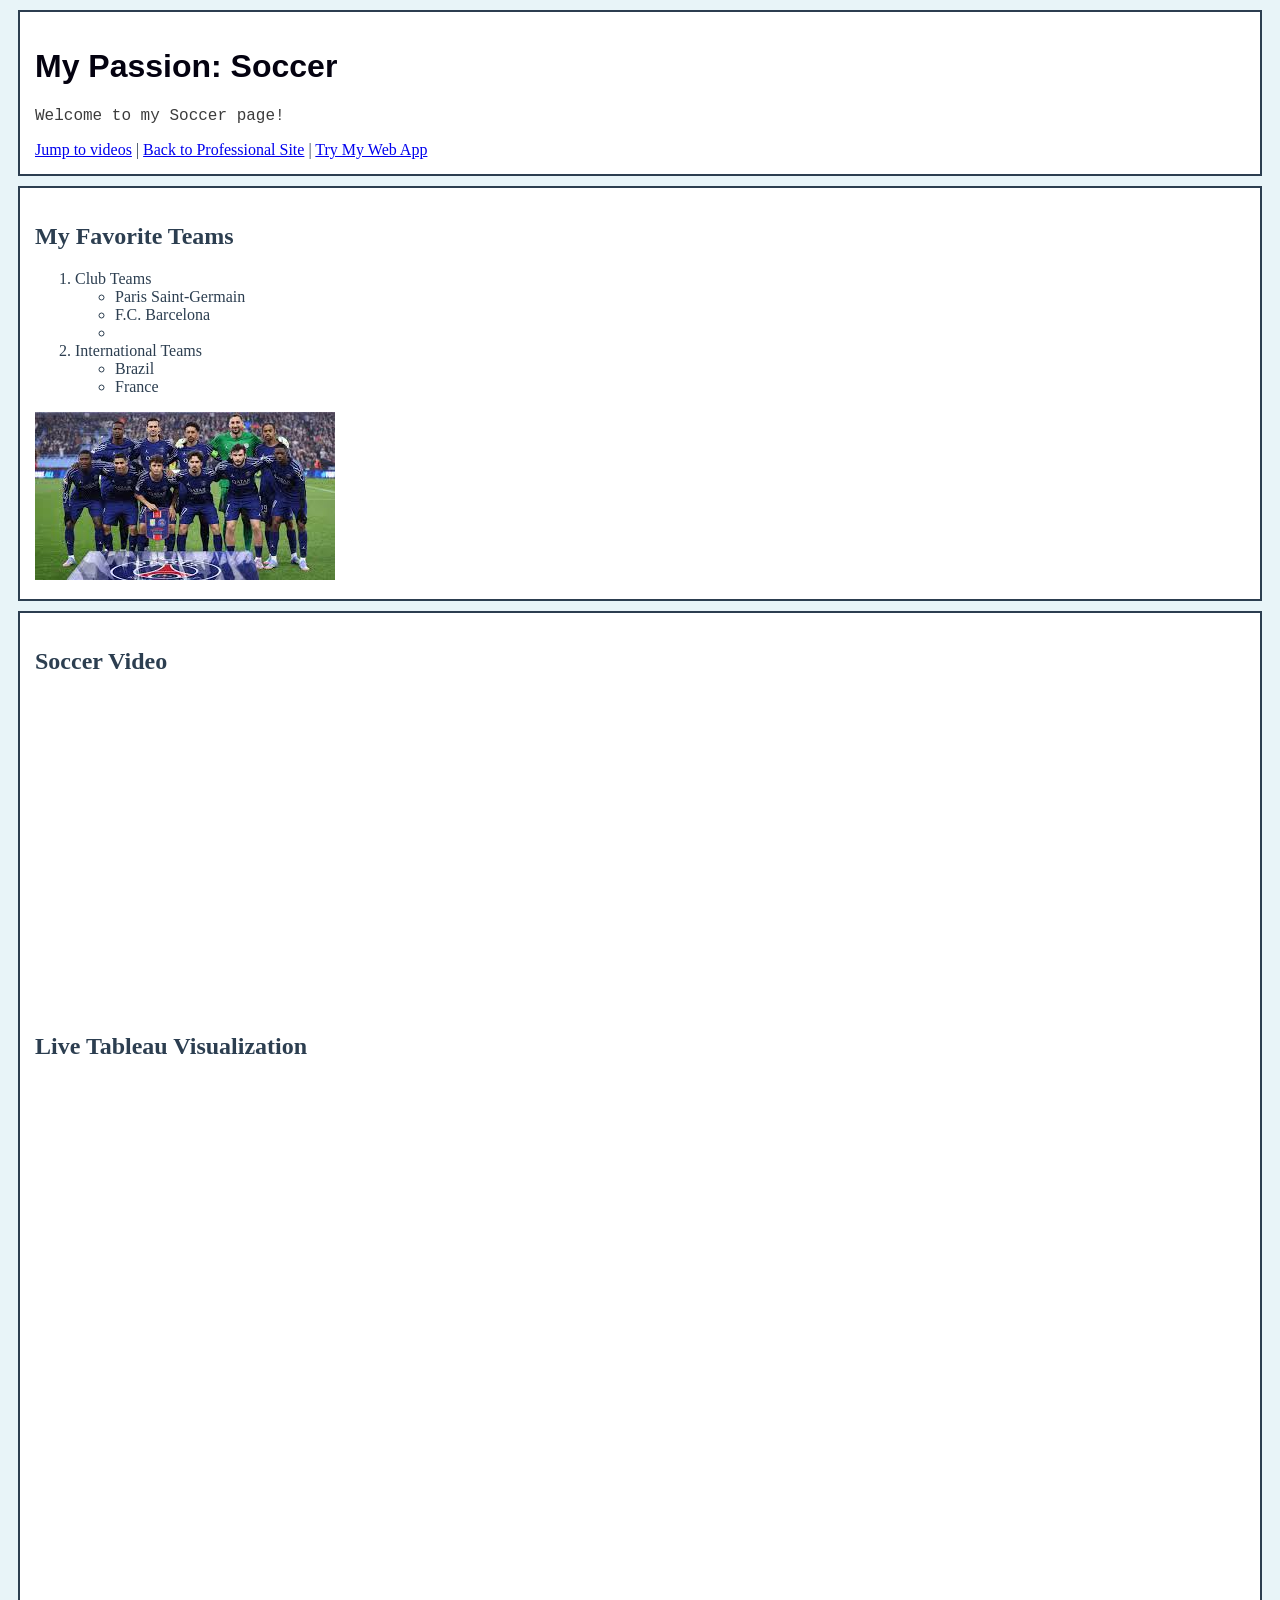
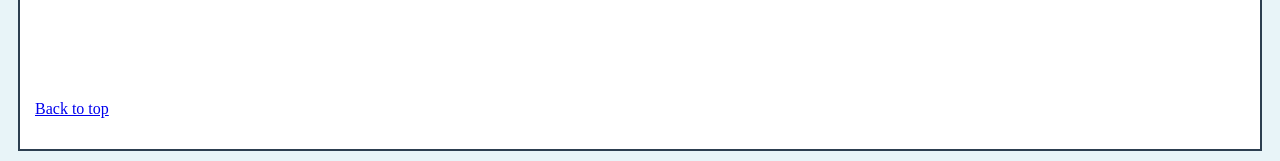
==== scratch.html @ e32b3e80 "Add files via upload" ====
<!DOCTYPE html>
<html lang="en">
<head><meta charset="UTF-8"><title>My Hobby - Soccer</title>
<link rel="stylesheet" href="scratch-styles.css">
</head>
<body>
<div class="box">
  <h1 id="top">My Passion: Soccer</h1>
  <p class="highlight">Welcome to my Soccer page!</p>
  <a href="#videos">Jump to videos</a> | 
  <a href="index.html">Back to Professional Site</a> | 
  <a href="app.html">Try My Web App</a>
</div>

<div class="box">
  <h2>My Favorite Teams</h2>
  <ol>
    <li>Club Teams
      <ul><li>Paris Saint-Germain</li><li>F.C. Barcelona</li><li></li></ul>
    </li>
    <li>International Teams
      <ul><li>Brazil</li><li>France</li></ul>
    </li>
  </ol>
  <img src="[data-uri]" 
  alt="PSG - Team">
</div>

<div class="box" id="videos">
  <h2>Soccer Video</h2>
  <iframe width="560" 
  height="315" 
  src="https://www.youtube.com/watch?v=ZHbxqh6PfKk" 
  frameborder="0" 
  allowfullscreen></iframe>

  <h2>Live Tableau Visualization</h2>
<iframe src="https://public.tableau.com/app/profile/shreya.jain6648/viz/Sci_Vizualization_Soccer_Analysis/Dashboard1" width="800" height="600" frameborder="0"></iframe>

  <p><a href="#top">Back to top</a></p>
</div>
</body></html>
---- scratch-styles.css ----
body { 
    background-color: #e8f4f8; 
    font-family: Georgia, serif; 
    color: #2c3e50; 
}
h1 { 
    color: #040210; 
    font-family: Arial, sans-serif; 
}
.box { 
    border: 2px solid #2c3e50; 
    padding: 15px; 
    margin: 10px; 
    background-color: #fff; 
}
.highlight { 
    color: #000000c4; 
    font-family: 
    'Courier New', monospace; 
}
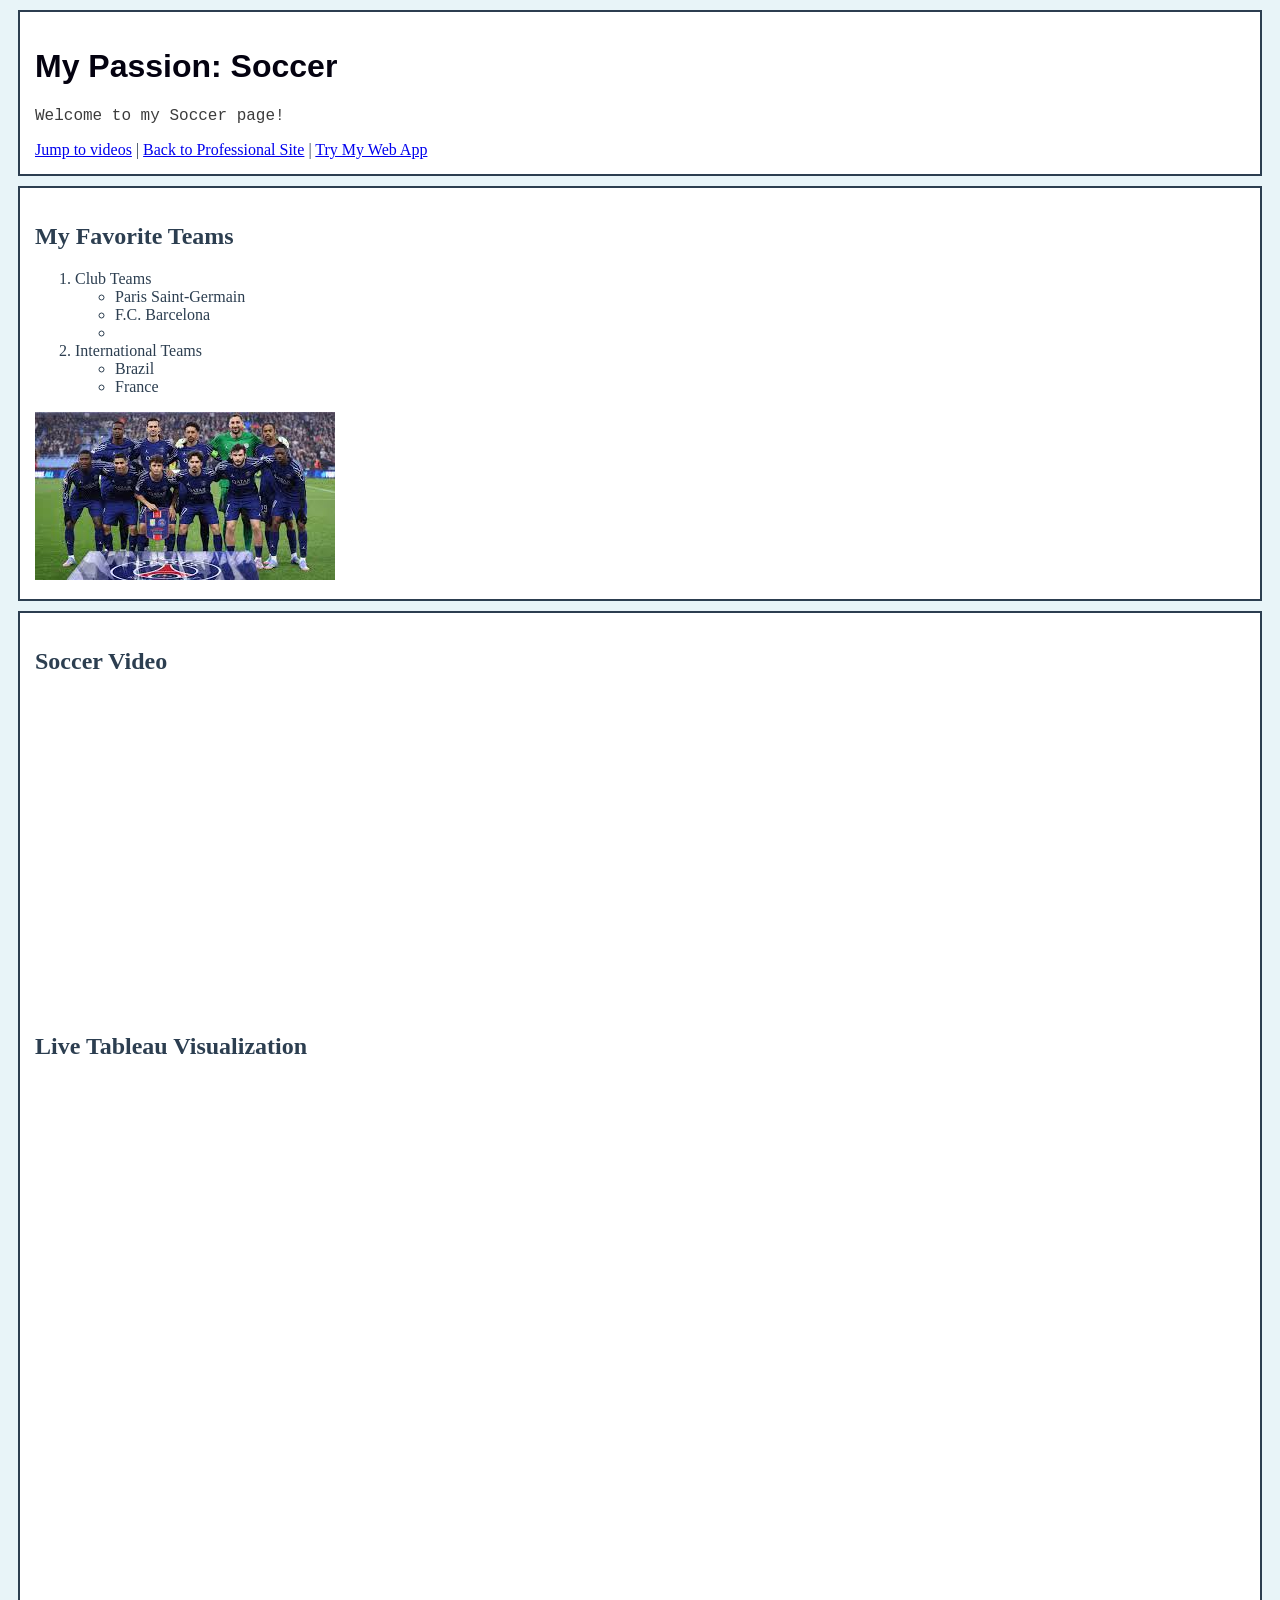
==== commit 6e165eac: "Update scratch.html" ====
--- a/scratch.html
+++ b/scratch.html
@@ -27,16 +27,10 @@
 </div>
 
 <div class="box" id="videos">
-  <h2>Soccer Video</h2>
-  <iframe width="560" 
-  height="315" 
-  src="https://www.youtube.com/watch?v=ZHbxqh6PfKk" 
-  frameborder="0" 
-  allowfullscreen></iframe>
+ <h2>Soccer Video</h2>
+<iframe width="560" height="315" src="https://www.youtube.com/embed/5ledtusrN-Y" title="Soccer" frameborder="0" allow="accelerometer; autoplay; clipboard-write; encrypted-media; gyroscope; picture-in-picture" allowfullscreen></iframe>
 
-  <h2>Live Tableau Visualization</h2>
-<iframe src="https://public.tableau.com/app/profile/shreya.jain6648/viz/Sci_Vizualization_Soccer_Analysis/Dashboard1" width="800" height="600" frameborder="0"></iframe>
-
-  <p><a href="#top">Back to top</a></p>
+<h2>Live Tableau Visualization</h2>
+<iframe src="https://public.tableau.com/views/Superstore_0/Overview?:embed=y&:showVizHome=no&:display_count=yes" width="800" height="600" frameborder="0"></iframe>
 </div>
 </body></html>
